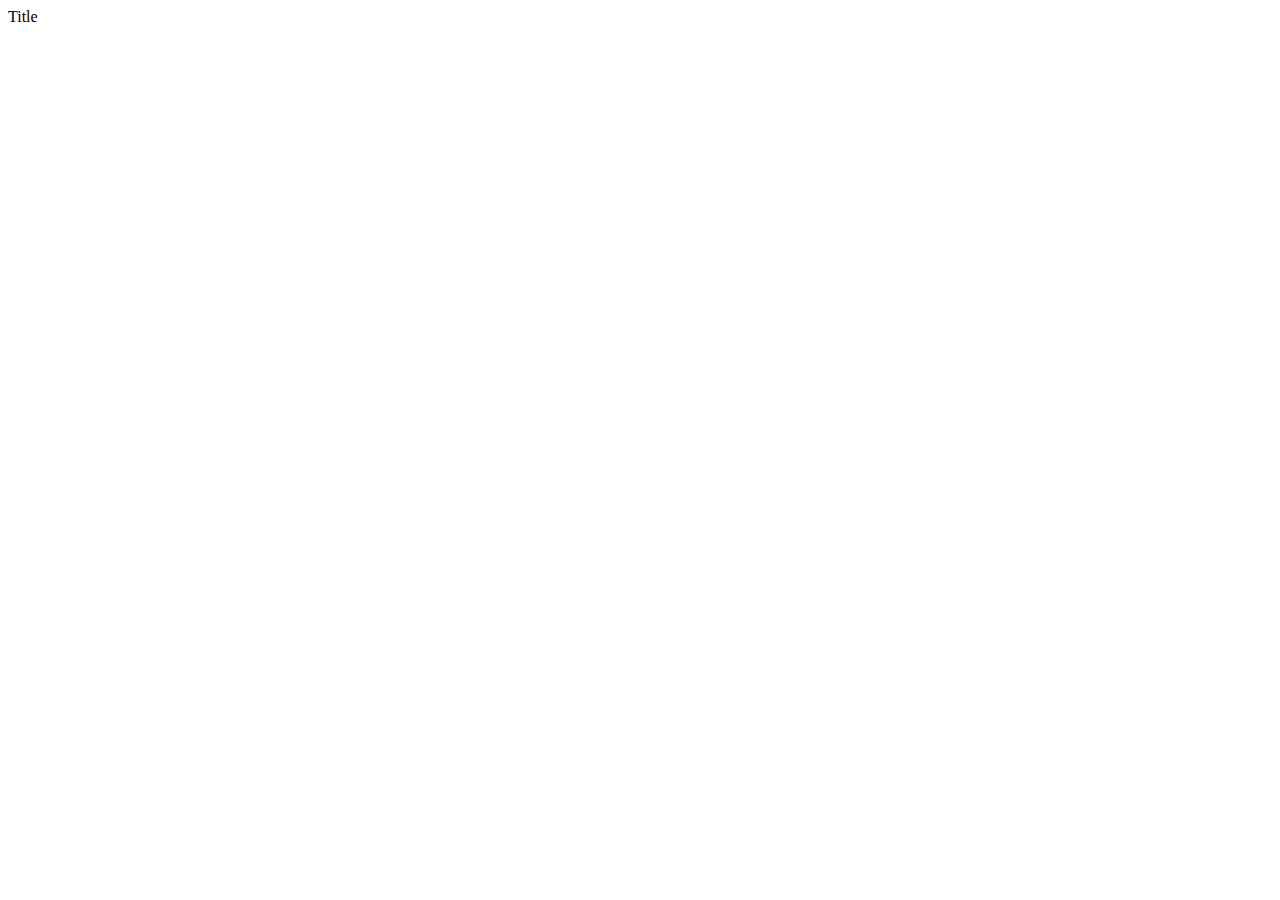
==== login.html @ 45b9cc8b "calendar" ====
<!DOCTYPE html>

<html>
	<head>
		<title>LeMiJaV</title>
		<meta http-equiv="Content-Type" content="text/html; charset=utf-8">
		<meta name="viewport" content="width=device-width, initial-scale=1.0">
		
		<!-- jquery cdn -->
		<script   src="https://code.jquery.com/jquery-2.2.3.min.js" integrity="sha256-a23g1Nt4dtEYOj7bR+vTu7+T8VP13humZFBJNIYoEJo="   crossorigin="anonymous"></script>
		<!-- material design lite cdn -->
		<link rel="stylesheet" href="https://fonts.googleapis.com/icon?family=Material+Icons">
		<link rel="stylesheet" href="https://code.getmdl.io/1.1.3/material.teal-red.min.css">
		<script defer src="https://code.getmdl.io/1.1.3/material.min.js"></script>
		<!-- our includes -->
		<link rel="stylesheet" href="./style/login.css" type="text/css">
		<script src="./scripts/login.js" type="text/javascript"></script>
	</head>


	<body>
		<div class="mdl-layout mdl-js-layout mdl-layout--fixed-header">
			<header class="mdl-layout__header">
				<div class="mdl-layout__header-row">
				<!-- Title -->
				<span class="mdl-layout-title">Title</span>
				</div>
			</header>

	</body>
</html>
---- style/login.css ----
.card-size {
	width: 320pt;
	min-height: 320pt;
}

.card-margins {
	margin: 20pt;
}

.card > .mdl-card__title {
	color: #fff;
}
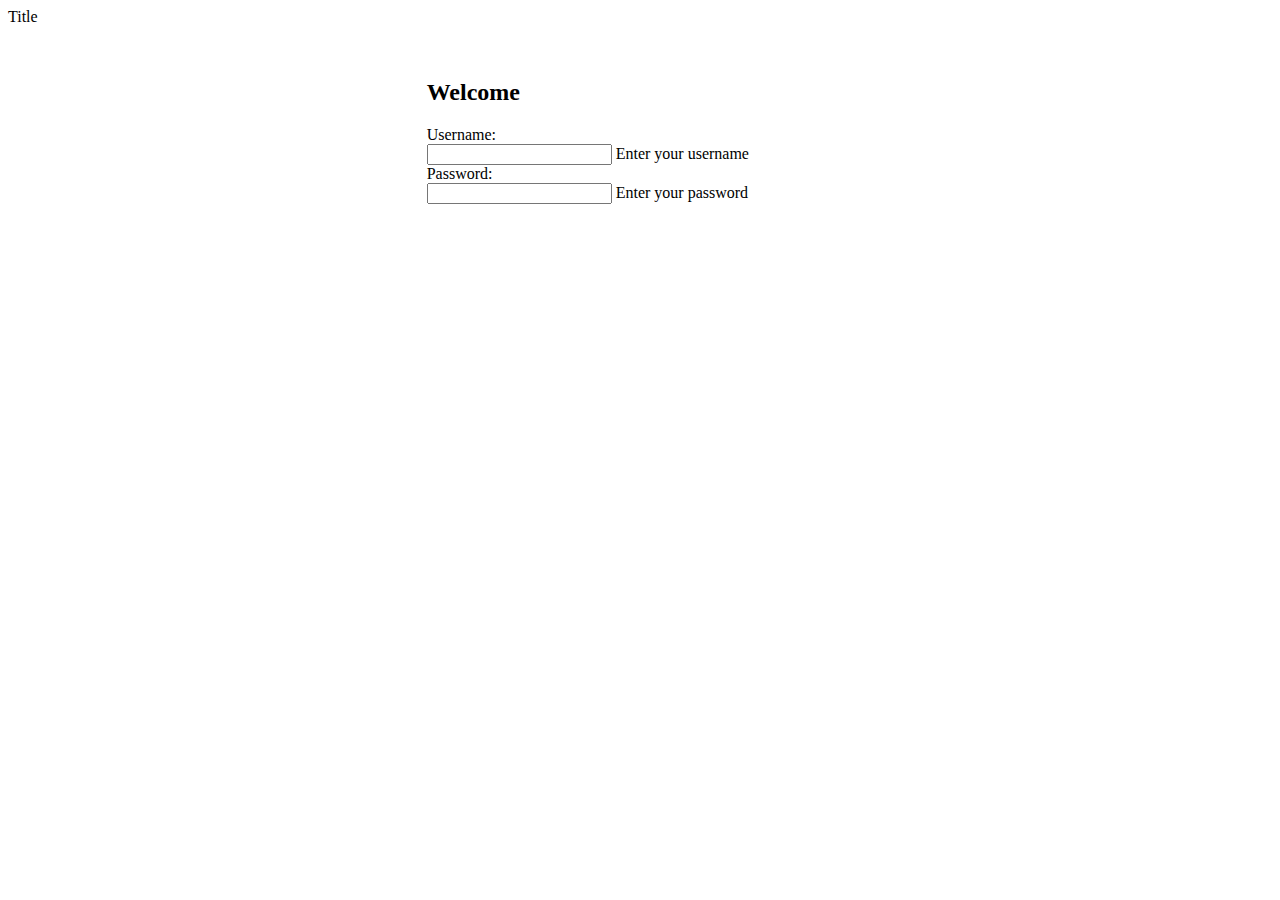
==== commit a9b9c863: "popravek calendar" ====
--- a/login.html
+++ b/login.html
@@ -26,6 +26,43 @@
 				<span class="mdl-layout-title">Title</span>
 				</div>
 			</header>
+			<main class="mdl-layout__content">
+				<div class="page-content">
+					<!-- VSEBINA STRANI -->
+					
+					
+					<!-- Square card -->
+					<div class="card-size card-margins mdl-card mdl-shadow--4dp">
+						
+							<div class="mdl-card__title">
+						    	<h2 class="mdl-card__title-text">Welcome</h2>
+						 	</div>
+						<div class="mdl-card__actions mdl-card--border">
+						</div>
+						<div class="mdl-card__supporting-text">
+							Username:
+						</div>
 
+						<form action="#">
+						  <div class="mdl-textfield mdl-js-textfield">
+						    <input class="mdl-textfield__input" type="text" id="sample1">
+						    <label class="mdl-textfield__label" for="sample1">Enter your username</label>
+						  </div>
+						</form>
+
+						<div class="mdl-card__supporting-text">
+							Password:
+						</div>
+
+						<form action="#">
+						  <div class="mdl-textfield mdl-js-textfield">
+						    <input class="mdl-textfield__input" type="text" id="sample1">
+						    <label class="mdl-textfield__label" for="sample1">Enter your password</label>
+						  </div>
+						</form>
+					</div>
+				</div>
+			</main>
+		</div>
 	</body>
 </html>--- a/style/login.css
+++ b/style/login.css
@@ -5,7 +5,8 @@
 }
 
 .card-margins {
-	margin: 20pt;
+	margin: auto;
+	margin-top: 40pt;
 }
 
 .card > .mdl-card__title {
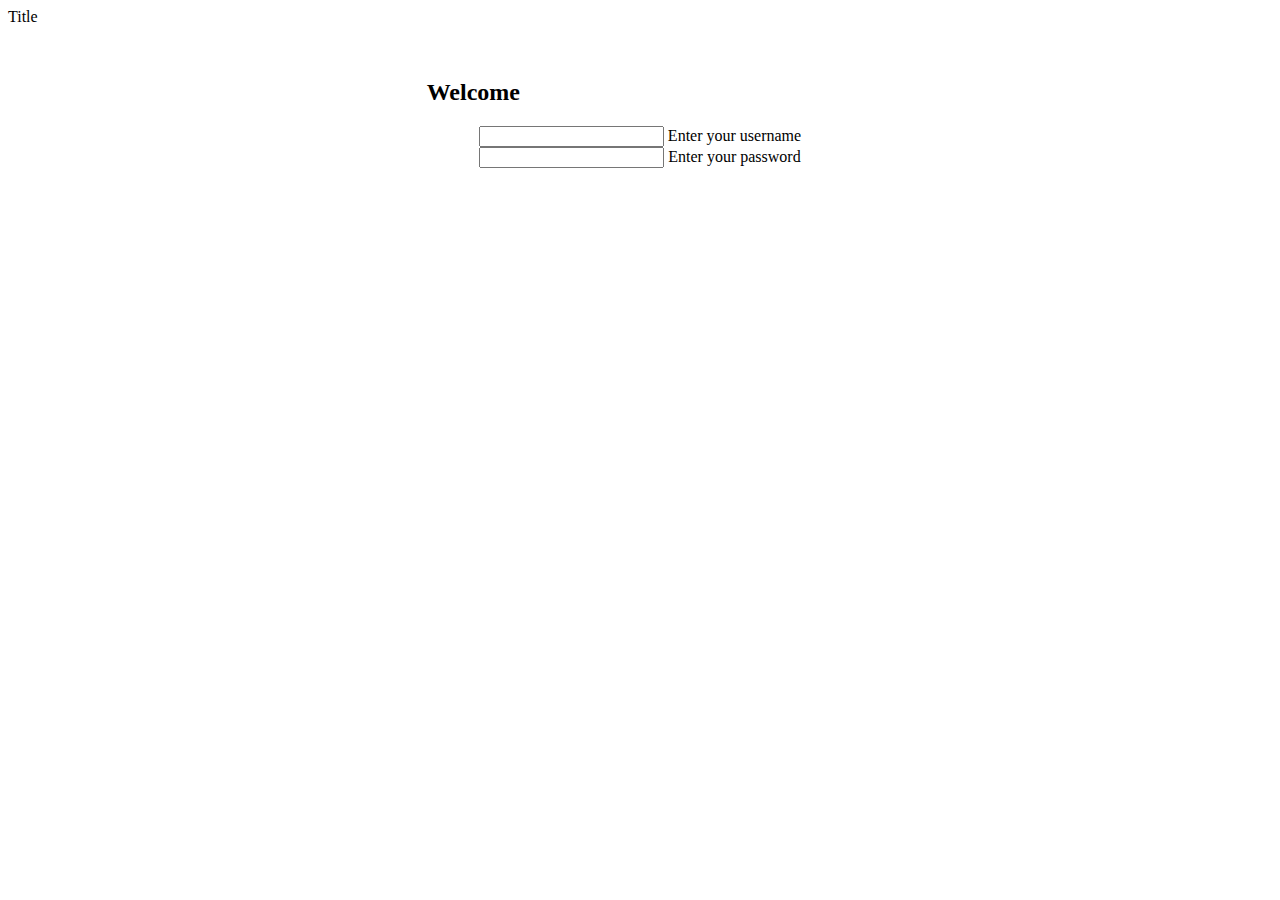
==== commit 27ba6ac1: "popravek presledkov calendar" ====
--- a/login.html
+++ b/login.html
@@ -35,31 +35,30 @@
 					<div class="card-size card-margins mdl-card mdl-shadow--4dp">
 						
 							<div class="mdl-card__title">
-						    	<h2 class="mdl-card__title-text">Welcome</h2>
-						 	</div>
-						<div class="mdl-card__actions mdl-card--border">
+								<h2 class="mdl-card__title-text">Welcome</h2>
+							</div>
+						<div class="mdl-card__actions mdl-card--border" align="center">
+						
+					
+
+							<form action="#">
+								<div class="mdl-textfield mdl-js-textfield">
+									
+									<input class="mdl-textfield__input" type="text" id="sample1">
+									<label class="mdl-textfield__label" for="sample1">Enter your username</label>
+									
+								</div>
+							</form>
+
+						
+
+							<form action="#">
+								<div class="mdl-textfield mdl-js-textfield">
+									<input class="mdl-textfield__input" type="text" id="sample1">
+									<label class="mdl-textfield__label" for="sample1">Enter your password</label>
+								</div>
+							</form>
 						</div>
-						<div class="mdl-card__supporting-text">
-							Username:
-						</div>
-
-						<form action="#">
-						  <div class="mdl-textfield mdl-js-textfield">
-						    <input class="mdl-textfield__input" type="text" id="sample1">
-						    <label class="mdl-textfield__label" for="sample1">Enter your username</label>
-						  </div>
-						</form>
-
-						<div class="mdl-card__supporting-text">
-							Password:
-						</div>
-
-						<form action="#">
-						  <div class="mdl-textfield mdl-js-textfield">
-						    <input class="mdl-textfield__input" type="text" id="sample1">
-						    <label class="mdl-textfield__label" for="sample1">Enter your password</label>
-						  </div>
-						</form>
 					</div>
 				</div>
 			</main>
--- a/style/login.css
+++ b/style/login.css
@@ -1,7 +1,7 @@
 
 .card-size {
 	width: 320pt;
-	min-height: 320pt;
+	min-height: 280pt;
 }
 
 .card-margins {
